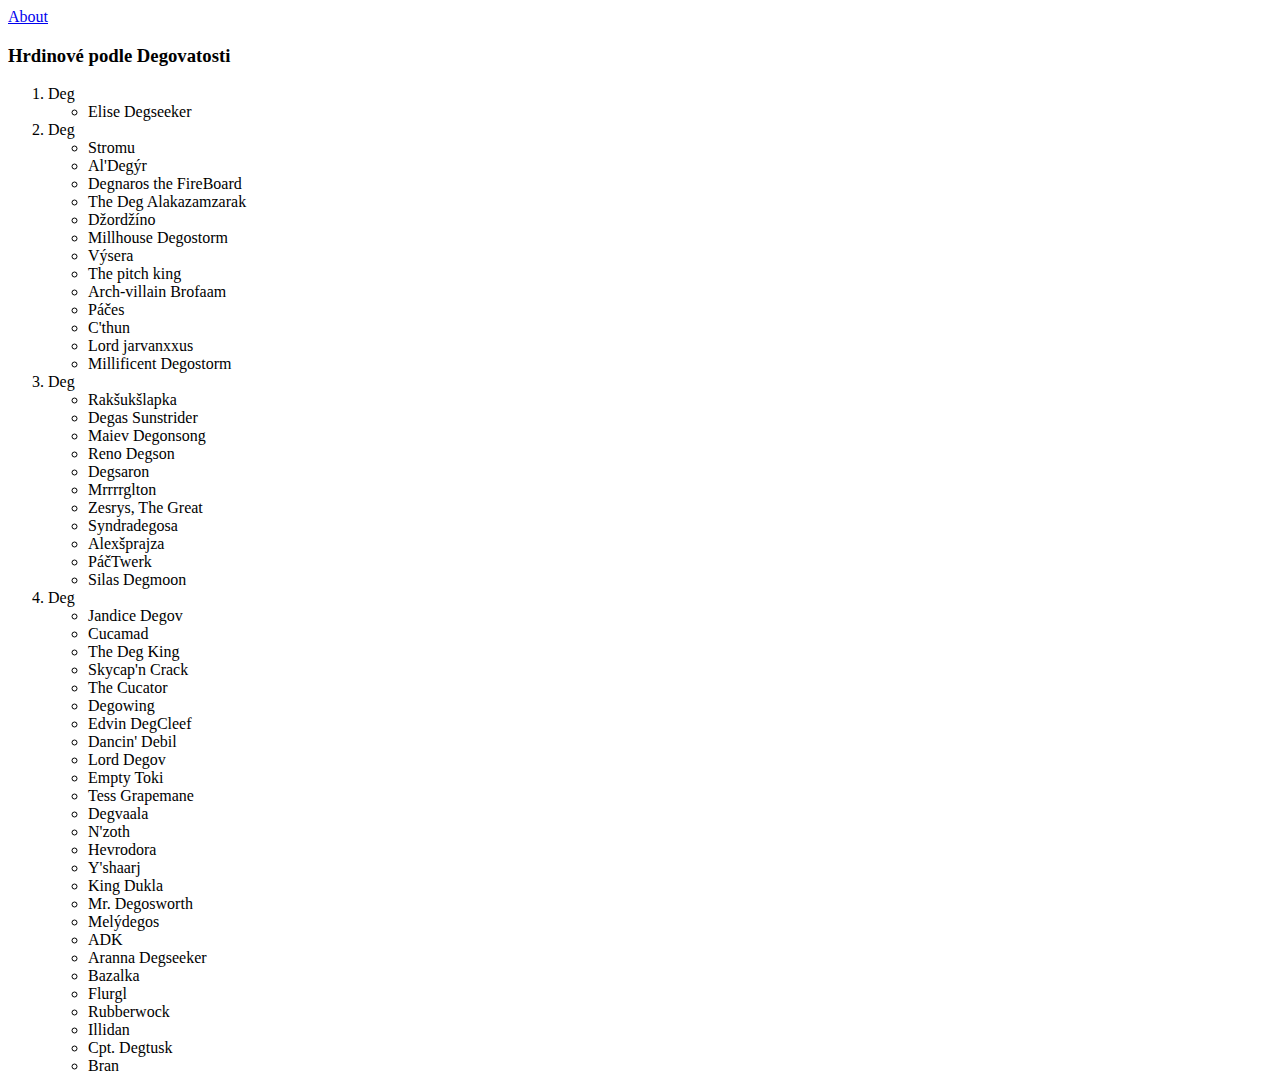
==== Degs.html @ 2ee7d502 "add initial website" ====
<!DOCTYPE html>
<html lang="en" dir="ltr">
  <head>
    <meta charset="utf-8">
    <title>Degs</title>
  </head>
  <body>
    <a href="file:///C:/Users/Admin/Desktop/webdev/HTML%20-%20personal%20site/index.html">About</a>

    <h3>Hrdinové podle Degovatosti</h3>
    <ol>
      <li>Deg</li>
      <ul>
        <li>Elise Degseeker</li>
      </ul>
      <li>Deg</li>
      <ul>
        <li>Stromu</li>
        <li>Al'Degýr</li>
        <li>Degnaros the FireBoard</li>
        <li>The Deg Alakazamzarak</li>
        <li>Džordžíno</li>
        <li>Millhouse Degostorm</li>
        <li>Výsera</li>
        <li>The pitch king</li>
        <li>Arch-villain Brofaam</li>
        <li>Páčes</li>
        <li>C'thun</li>
        <li>Lord jarvanxxus</li>
        <li>Millificent Degostorm</li>
      </ul>
      <li>Deg</li>
      <ul>
        <li>Rakšukšlapka</li>
        <li>Degas Sunstrider</li>
        <li>Maiev Degonsong</li>
        <li>Reno Degson</li>
        <li>Degsaron</li>
        <li>Mrrrrglton</li>
        <li>Zesrys, The Great</li>
        <li>Syndradegosa</li>
        <li>Alexšprajza</li>
        <li>PáčTwerk</li>
        <li>Silas Degmoon</li>
      </ul>
      <li>Deg</li>
      <ul>
        <li>Jandice Degov</li>
        <li>Cucamad</li>
        <li>The Deg King</li>
        <li>Skycap'n Crack</li>
        <li>The Cucator</li>
        <li>Degowing</li>
        <li>Edvin DegCleef</li>
        <li>Dancin' Debil</li>
        <li>Lord Degov</li>
        <li>Empty Toki</li>
        <li>Tess Grapemane</li>
        <li>Degvaala</li>
        <li>N'zoth</li>
        <li>Hevrodora</li>
        <li>Y'shaarj</li>
        <li>King Dukla</li>
        <li>Mr. Degosworth</li>
        <li>Melýdegos</li>
        <li>ADK</li>
        <li>Aranna Degseeker</li>
        <li>Bazalka</li>
        <li>Flurgl</li>
        <li>Rubberwock</li>
        <li>Illidan</li>
        <li>Cpt. Degtusk</li>
        <li>Bran</li>
      </ul>
    </ol>
  </body>
</html>
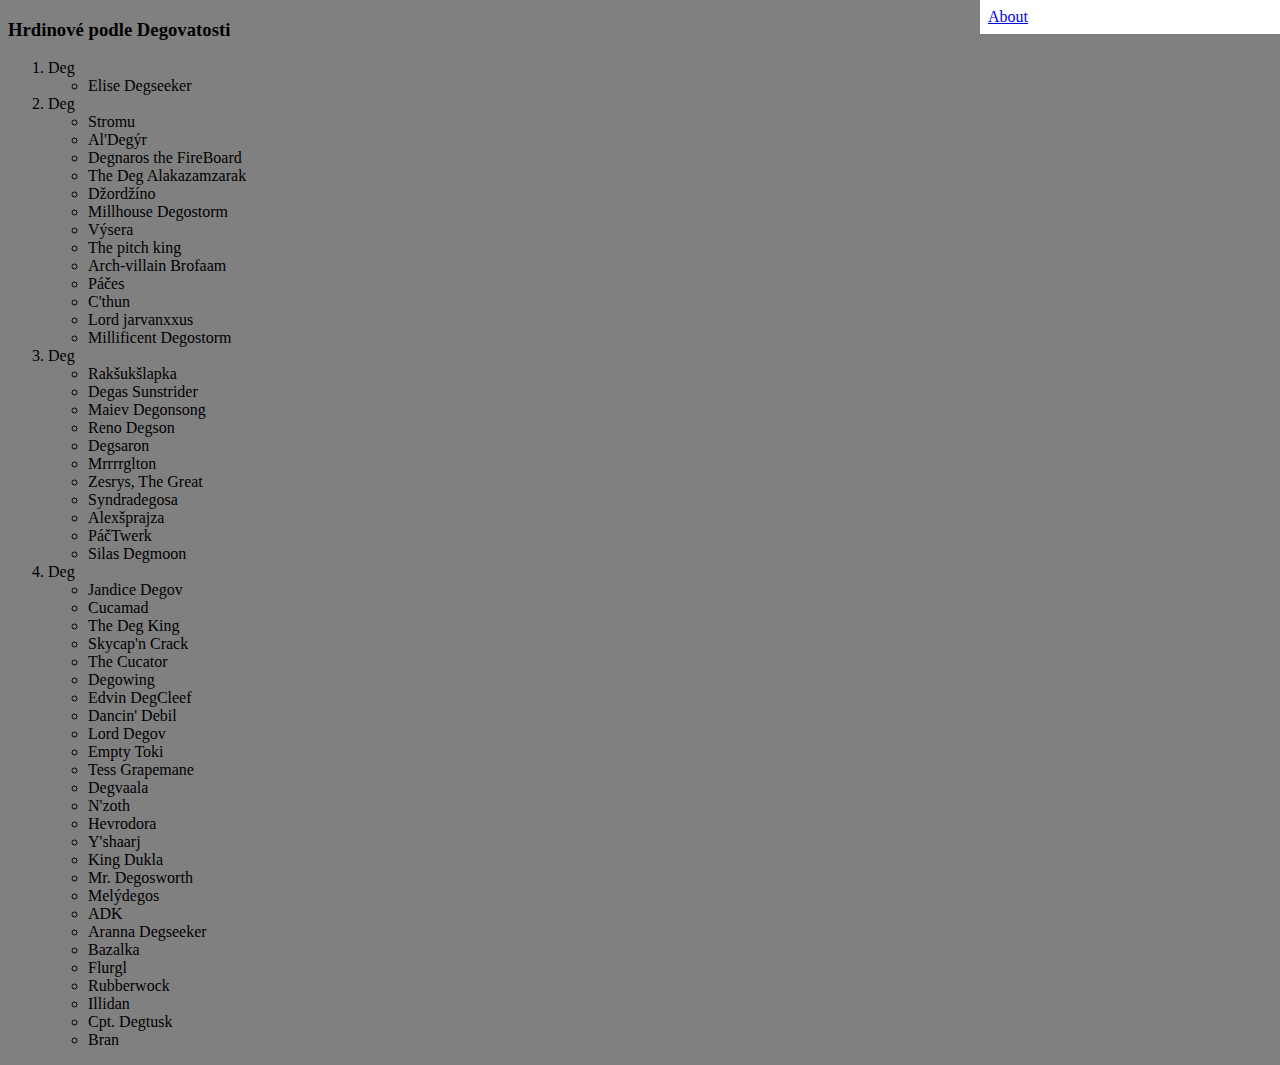
==== commit 9814b5d9: "Add files via upload" ====
--- a/Degs.html
+++ b/Degs.html
@@ -3,9 +3,17 @@
   <head>
     <meta charset="utf-8">
     <title>Degs</title>
+    <link rel="stylesheet" href="css/styles.css">
+
   </head>
   <body>
-    <a href="file:///C:/Users/Admin/Desktop/webdev/HTML%20-%20personal%20site/index.html">About</a>
+    <table id="lista">
+      <tr>
+        <td><a href="index.html">About</a></td>
+      </tr>
+    </table>
+
+
 
     <h3>Hrdinové podle Degovatosti</h3>
     <ol>
--- a/css/styles.css
+++ b/css/styles.css
@@ -0,0 +1,36 @@
+  body {
+    background-color: 	#808080;
+  }
+  hr{
+    width: 10%;
+    border-style: none;
+    border-top-style: dotted;
+    border-width: 10px;
+    border-color: #a9294f;
+  }
+  h1{
+    color: #6f9eaf;
+  }
+  h2{
+    color: #6f9eaf;
+  }
+.Anonym{
+  border-radius: 50%;
+  max-width: 100%;
+  height: auto;
+  display: block;
+  margin-left: auto;
+  margin-right: auto;
+  opacity: 0.7;
+  filter: drop-shadow(8px 8px 30px black);
+}
+
+#lista{
+  position: fixed;
+  top: 0;
+  right: 0;
+  width: 300px;
+  margin-top: 0;
+  background: white;
+  padding: 5px;
+}
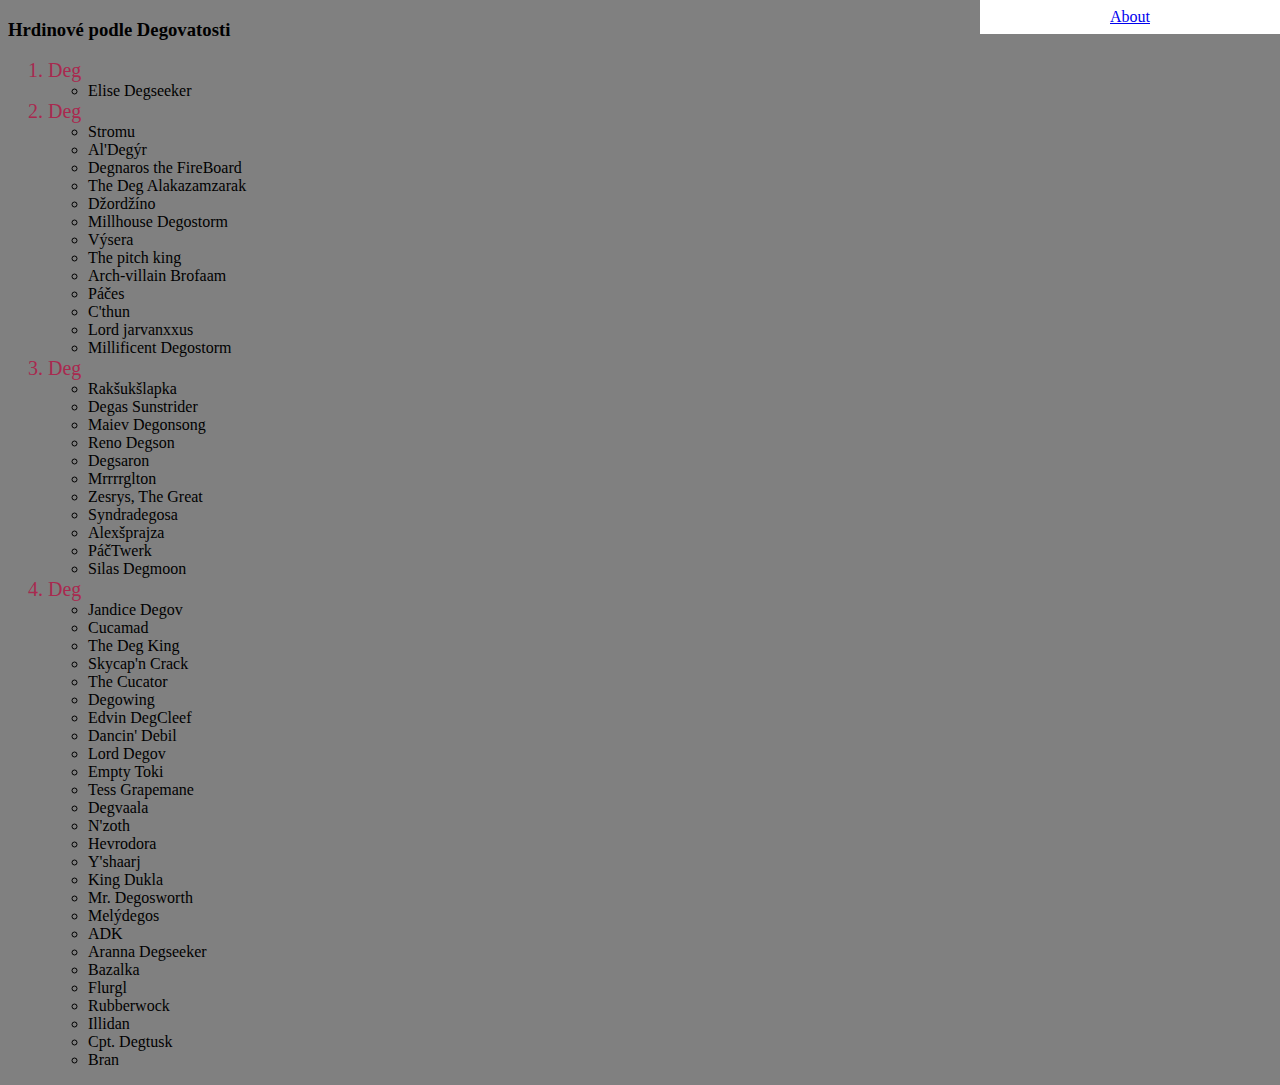
==== commit 854581e5: "fav up" ====
--- a/Degs.html
+++ b/Degs.html
@@ -4,10 +4,11 @@
     <meta charset="utf-8">
     <title>Degs</title>
     <link rel="stylesheet" href="css/styles.css">
+    <link rel="icon" href="favicon.ico">
 
   </head>
   <body>
-    <table id="lista">
+    <table class="lista centerTalign">
       <tr>
         <td><a href="index.html">About</a></td>
       </tr>
@@ -17,11 +18,11 @@
 
     <h3>Hrdinové podle Degovatosti</h3>
     <ol>
-      <li>Deg</li>
+      <li class="Sorting">Deg</li>
       <ul>
         <li>Elise Degseeker</li>
       </ul>
-      <li>Deg</li>
+      <li class="Sorting">Deg</li>
       <ul>
         <li>Stromu</li>
         <li>Al'Degýr</li>
@@ -37,7 +38,7 @@
         <li>Lord jarvanxxus</li>
         <li>Millificent Degostorm</li>
       </ul>
-      <li>Deg</li>
+      <li class="Sorting">Deg</li>
       <ul>
         <li>Rakšukšlapka</li>
         <li>Degas Sunstrider</li>
@@ -51,7 +52,7 @@
         <li>PáčTwerk</li>
         <li>Silas Degmoon</li>
       </ul>
-      <li>Deg</li>
+      <li class="Sorting">Deg</li>
       <ul>
         <li>Jandice Degov</li>
         <li>Cucamad</li>
--- a/css/styles.css
+++ b/css/styles.css
@@ -25,7 +25,7 @@
   filter: drop-shadow(8px 8px 30px black);
 }
 
-#lista{
+.lista{
   position: fixed;
   top: 0;
   right: 0;
@@ -34,3 +34,10 @@
   background: white;
   padding: 5px;
 }
+.Sorting{
+  font-size: 20px;
+  color: #a9294f;
+}
+.centerTalign{
+  text-align: center;
+}
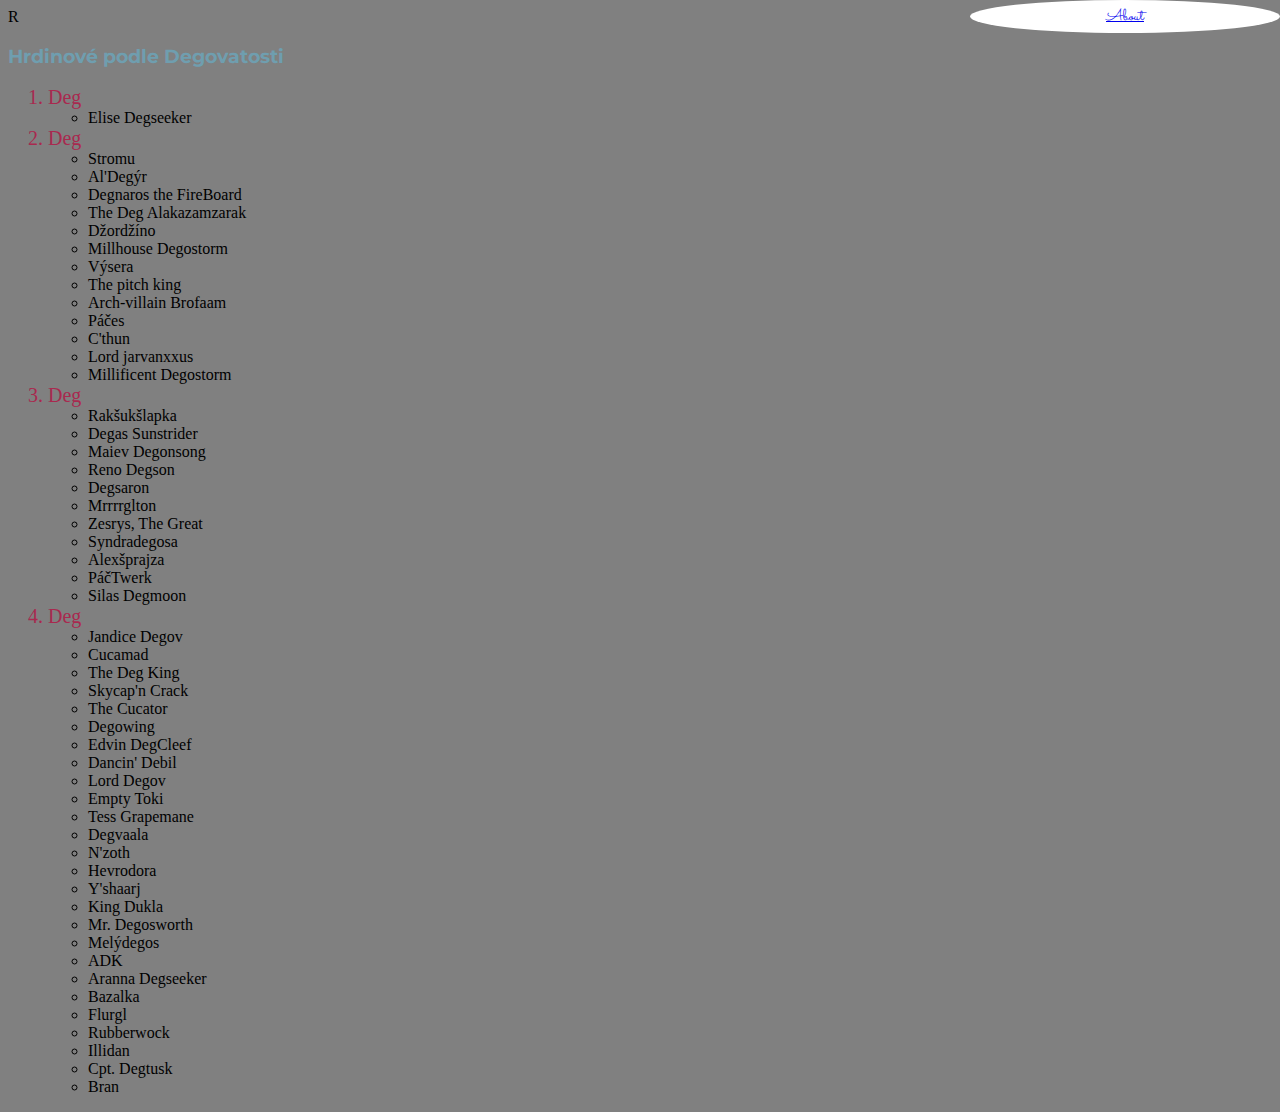
==== commit 6e452068: "Add files via upload" ====
--- a/Degs.html
+++ b/Degs.html
@@ -5,14 +5,15 @@
     <title>Degs</title>
     <link rel="stylesheet" href="css/styles.css">
     <link rel="icon" href="favicon.ico">
+    <link href="https://fonts.googleapis.com/css2?family=Merriweather+Sans:wght@300&family=Montserrat:wght@100&family=Sacramento&display=swap" rel="stylesheet">
+
 
   </head>
   <body>
-    <table class="lista centerTalign">
-      <tr>
+      <div class="lista centerTalign">
         <td><a href="index.html">About</a></td>
-      </tr>
-    </table>
+      </div>
+R
 
 
 
--- a/css/styles.css
+++ b/css/styles.css
@@ -1,6 +1,8 @@
   body {
     background-color: 	#808080;
-  }
+    position: relative;
+    font-family: Merriweather, serif;
+    }
   hr{
     width: 10%;
     border-style: none;
@@ -10,9 +12,18 @@
   }
   h1{
     color: #6f9eaf;
+    margin: 50px auto 0 auto;
+    font-family: Sacramento, cursive;
+    font-size: 562%;
   }
   h2{
     color: #6f9eaf;
+    font-family: Montserrat, sans-serif;
+    font-size: 2.5rem;
+  }
+  h3{
+      color: #6f9eaf;
+      font-family: Montserrat, sans-serif;
   }
 .Anonym{
   border-radius: 50%;
@@ -33,6 +44,9 @@
   margin-top: 0;
   background: white;
   padding: 5px;
+  border-radius: 50%;
+  font-family: Sacramento, cursive;
+
 }
 .Sorting{
   font-size: 20px;
@@ -41,3 +55,41 @@
 .centerTalign{
   text-align: center;
 }
+
+.topContainer{
+  background-color: grey;
+  padding-top: 100px;
+  top: 30px;
+}
+.middleContainer{
+
+}
+.bottomContainer{
+
+}
+
+.top-cloud{
+  position: absolute;
+  right: 300px;
+  top: 50px;
+}
+
+.bottom-cloud{
+  position: absolute;
+  left: 300px;
+  bottom: 300px;
+}
+
+.mountain{
+
+}
+
+.relative{
+  position: relative;
+}
+
+.skill-row{
+  width: 50%;
+  margin: 100px auto 100px auto;
+  text-align: left;
+}
